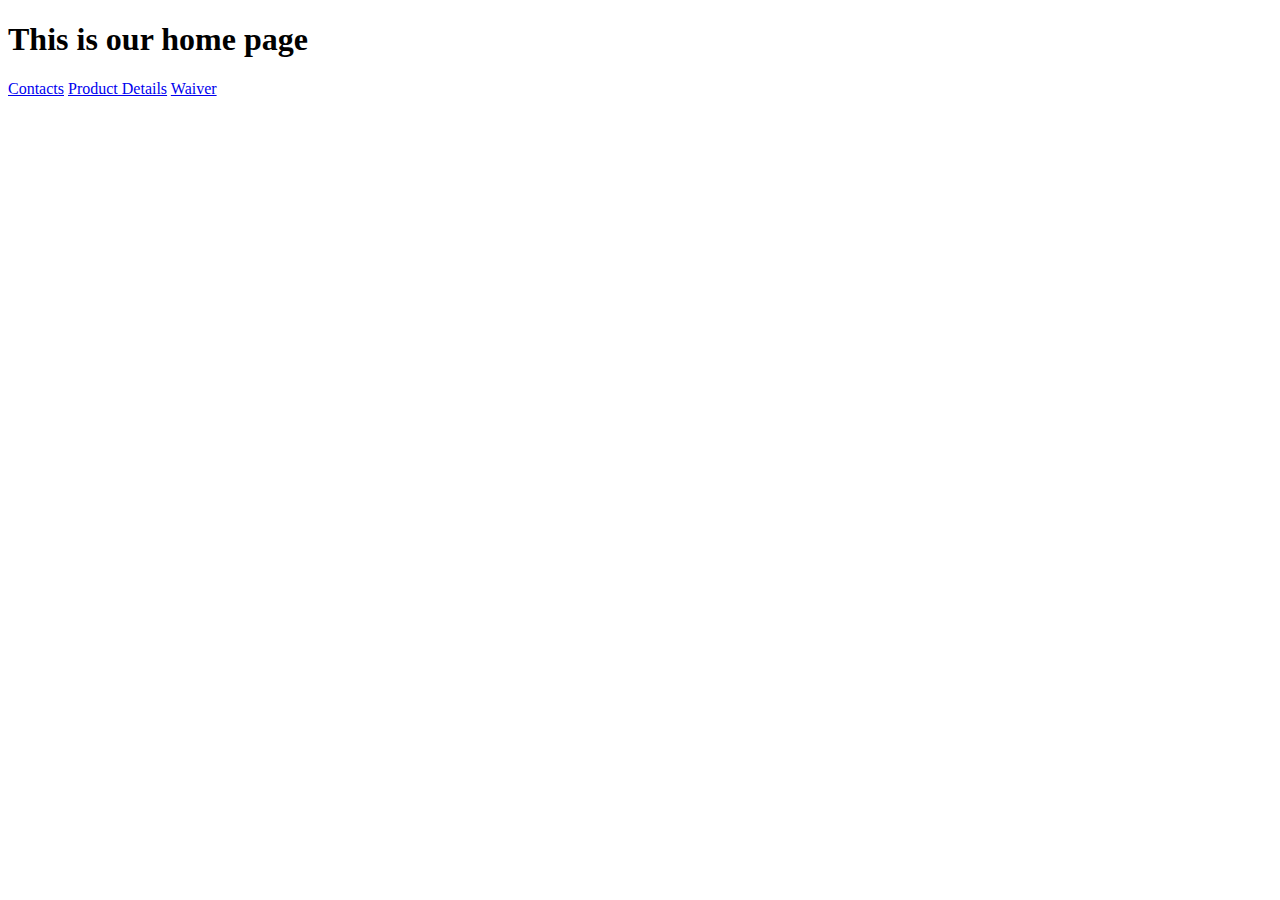
==== html/moon_bootz/index.html @ 3954500e "Merge pull request #8 from Dyoon3102/feature-branch" ====
<!DOCTYPE html>
<html>
<head>
	<title>Moon Bootz</title>
</head>
<body>
	<h1>This is our home page</h1>
	<nav>
		<a href="contact.html">Contacts</a>
		<a href="product_details.html">Product Details</a>
		<a href="./legal/waiver.html">Waiver</a>
	</nav>
</body>
</html>
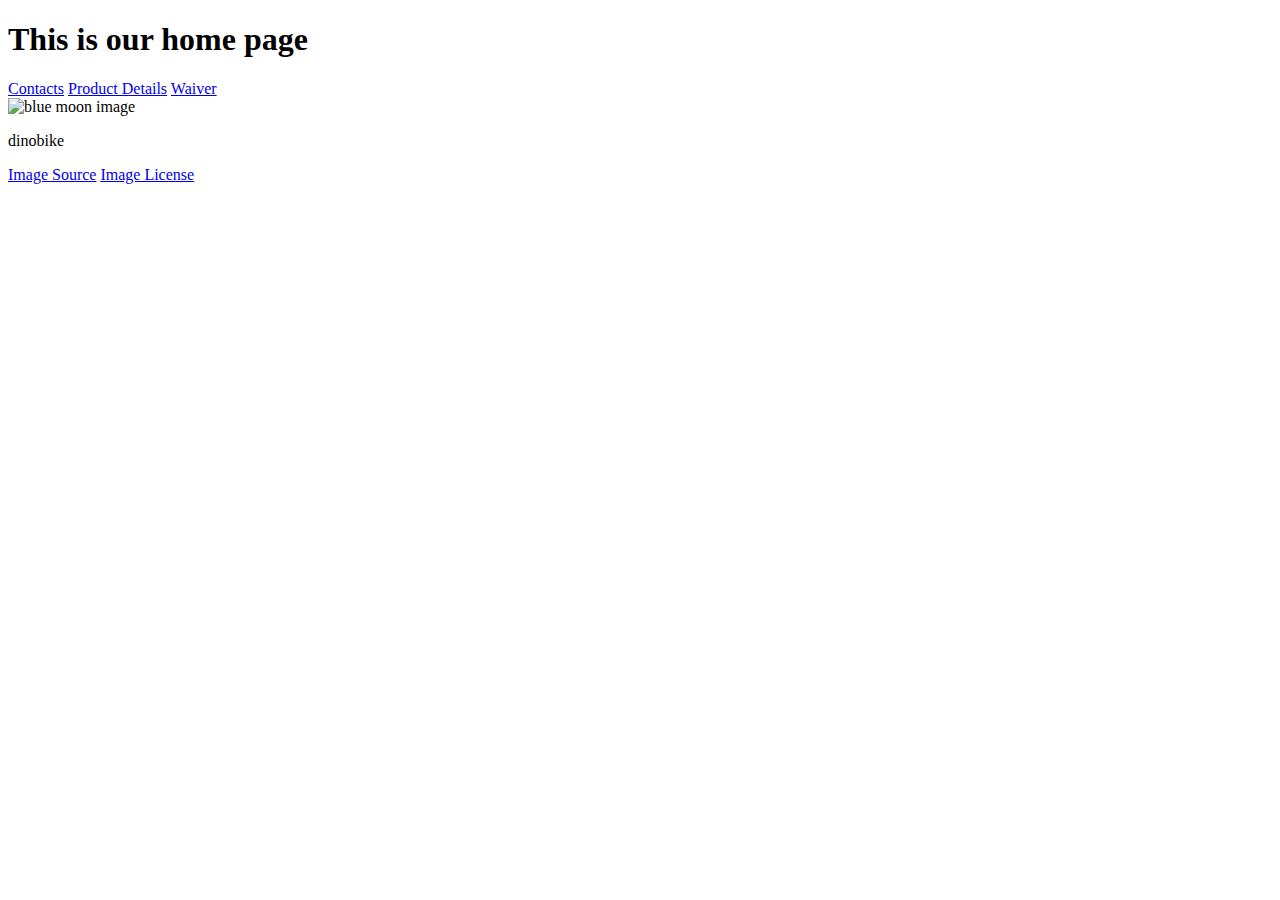
==== commit 9167ddc7: "add images to main page and waver page" ====
--- a/html/moon_bootz/index.html
+++ b/html/moon_bootz/index.html
@@ -10,5 +10,9 @@
 		<a href="product_details.html">Product Details</a>
 		<a href="./legal/waiver.html">Waiver</a>
 	</nav>
+    <img src="./images/blue_moon.jpg" alt="blue moon image">
+    <p>dinobike</p>
+    <a href="https://www.flickr.com/photos/22586679@N04/3857267279/in/[base64]">Image Source</a>
+    <a href="https://creativecommons.org/licenses/by-nd/2.0/">Image License</a>
 </body>
 </html>